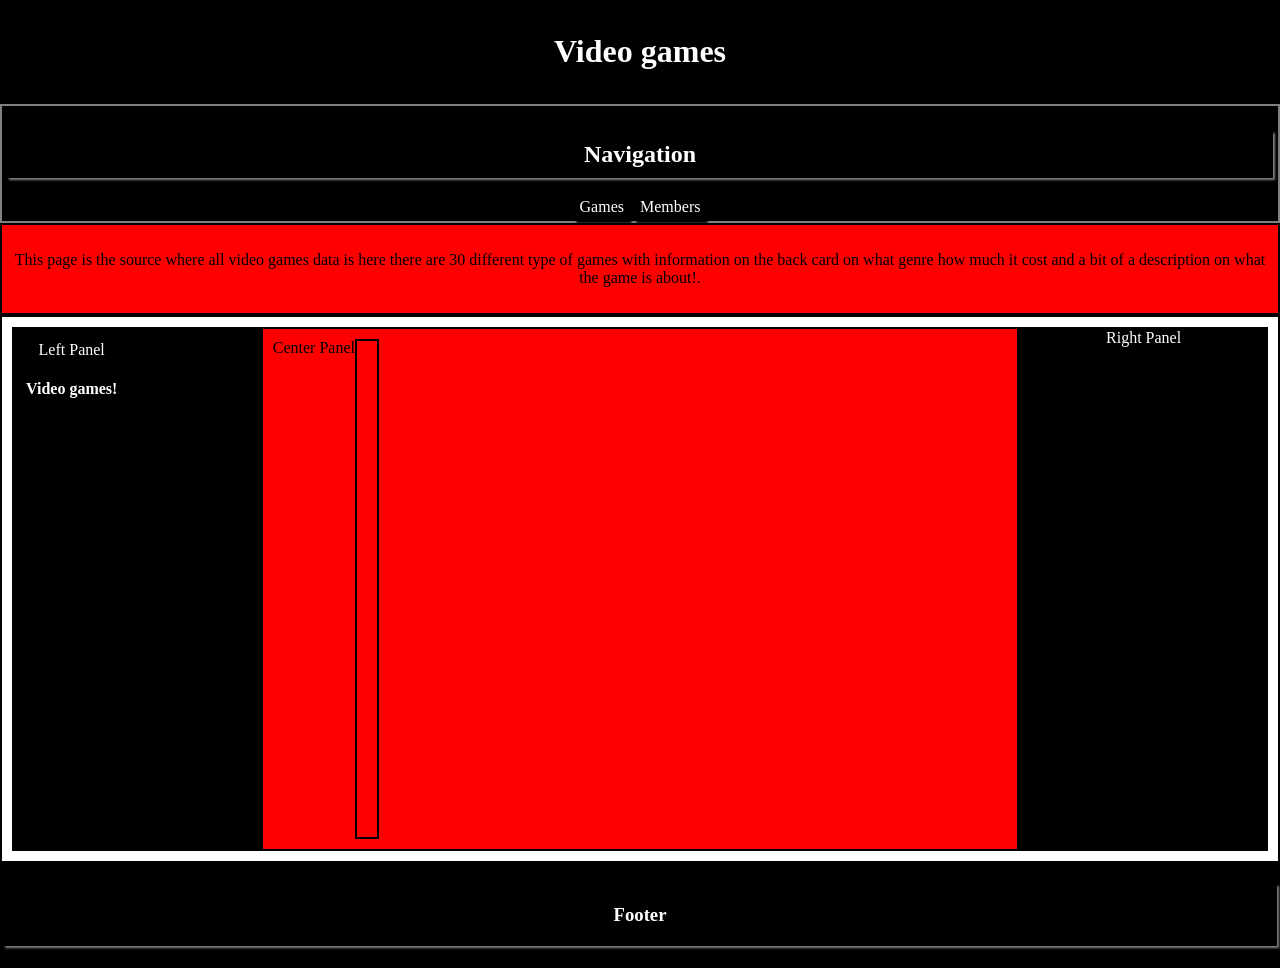
==== thatstheone/index.html @ 4dd9212f "12" ====
<!DOCTYPE html>
<html>
  <head>
    <meta charset="utf-8">
    <meta name="viewport" content="width=device-width">
    <title>replit</title>
    <link href="style.css" rel="stylesheet" type="text/css" />
    <link href="components.css" rel="stylesheet" type="text/css" />
    <script src="components.js"></script>
    <script src="script.js"></script>
  </head>
  <body id="body" onload="init()">
    <div id="banner" class="container center">
      <div id="header" style="text-align:center">
          <h1> Video games  </h1>
      </div>
    </div>

    <nav id='nav2'>
    <h2>Navigation</h2>
    <a href="index.html" class="button">Games</a>   
    <a href="index2.html" class="button">Members</a>  
      </nav>

        <div class="container subbanner">
      <div>
        <p>This page is the source where all video games data is here there are 30 different type of games with information on the back card on what genre how much it cost and a bit of a description on what the game is about!.</p>
       </div>
    </div>

    <!-- A container for flip cards -->
     


     
      <div class="container">
        
        <div class='panel'>
          <div class="container filter">
            <div>
          
                   Left Panel
              <h4> Video games!
              </h4>
              
            </div>
          </div>
        </div>
        
        <div id='centerpanel' class='container'>
        Center Panel

           

    <div id="flipcard_output" class="container"></div>
        </div>
        
        <div class='panel'>
          Right Panel
        </div>
        
      </div>

      <div id='foot'>
        <h3> Footer </h3>
      </div>

    </div>


  </body>
</html>
---- thatstheone/style.css ----
html,body{
  height:100%;
  margin:0 auto;
  font-family:'Times New Roman', Times, serif;
}
.container{
  display:flex;
  padding:10px;
  text-align:center;
}


#nav2{
  padding: 5px;
  text-align: center;
  border: solid 2px gray ;
  background-color:black;
}


nav a{
  color:blak;
  padding:10px;
  flex:1;
  text-decoration:none;
  text-align:center;
}
nav a:hover{
  color:white;
}
.subbanner{
  background-color:red;
}
#banner{
  background-color:black;
  color:white;
}

 
.card{
  flex:3;
  padding: 10px;
}
h2{
  background-color:black;
  color:white;
  padding:10px;
  box-shadow:2px 2px 2px gray;
}
.center{
  justify-content:center;
  align-items:center;
}
.flip-card{
display:flex;
flex:3;
}

img{
  max-height:300px;
  width:300px;
  align-items:center;
}
.button:hover{
  color:blueviolet;
}
.button{
  text-decoration:none;
  background-color:rgb(0, 0, 0);
  color:white;
  border-radius:2px;
  padding:6px;
  box-shadow:2px 2px 2px black;
}

.container{
  display:flex;
  flex-wrap: wrap;
  text-align: center;
  border: solid 2px black;
}

.panel{
  flex:1;
  text-align: center;
  border: solid 2px black;
  min-height:500px;
  background-color:black;
  color:white;
}
#centerpanel, #centerpanel2, #centerpanel3, #centerpanel4{
  flex:3;
  text-align: center;
  border: solid 2px black;
  min-height:500px;
  background-color:red;
}
#foot{
background-color:black;
color:white;
border: solid 3px black;
}

h3{
  background-color:black;
  text-align:center;
  color:white;
  padding:20px;
  box-shadow:2px 2px 2px gray;
}
---- thatstheone/components.css ----
/* The Modal (background) */
.modal {
  display: none; /* Hidden by default */
  position: fixed; /* Stay in place */
  z-index: 1; /* Sit on top */
  padding-top: 100px; /* Location of the box */
  left: 0;
  top: 0;
  width: 100%; /* Full width */
  height: 100%; /* Full height */
  overflow: auto; /* Enable scroll if needed */
  background-color: rgb(0,0,0); /* Fallback color */
  background-color: rgba(0,0,0,0.4); /* Black w/ opacity */
}

/* Modal Content */
.modal-content {
  position: relative;
  /*background-color: #fefefe;*/
  margin: auto;
  padding: 0;
  border: 1px solid #888;
  width: 80%;
  box-shadow: 0 4px 8px 0 rgba(0,0,0,0.2),0 6px 20px 0 rgba(0,0,0,0.19);
  -webkit-animation-name: animatetop;
  -webkit-animation-duration: 0.4s;
  animation-name: animatetop;
  animation-duration: 0.4s
}

/* Add Animation */
@-webkit-keyframes animatetop {
  from {top:-300px; opacity:0} 
  to {top:0; opacity:1}
}

@keyframes animatetop {
  from {top:-300px; opacity:0}
  to {top:0; opacity:1}
}

/* The Close Button */
.close {
  background-color:red;
  border-radius:5px;
  box-shadow:1px 1px 1px black;
  text-shadow:1px 1px black;
  color: white;
  float: right;
  font-size: 28px;
  font-weight: bold;
  padding:0px 4px;
}

.close:hover,
.close:focus {
  color: #000;
  text-decoration: none;
  cursor: pointer;
}

.modal-header {
  padding: 10px 10px;
  background-color:rgba(100,100,100,0.75);
  color: white;
  height:30px;
}

.modal-body {
  padding: 2px 16px;
  background-color:white;
}

.modal-footer {
  padding: 2px 16px;
  background-color: #5cb85c;
  color: white;
}

.flip-card {
  background: white;
  border-radius: 16px;
  box-shadow: 0 5px 18px rgba(0, 0, 0, 0.6);
  text-align: center;
  cursor: pointer;
  transition: 0.5s;
  -webkit-transition: 0.5s;
  transition: transform 0.6s;
  -webkit-transition: transform 0.6s;
  transform-style: preserve-3d;
  -webkit-transform-style: preserve-3d;
  margin:10px;
  padding:10px;
}

.flip-front, .flip-back {
  -webkit-backface-visibility: hidden;
  backface-visibility: hidden;
}

.flip-front {
  height: 100%;
  transform: rotateX(0deg);
  -webkit-transform: rotateX(0deg);
}
.flip-back {
  transform: rotateY(180deg);
  -webkit-transform: rotateY(180deg);
  position: absolute;
  text-align: center;
  right: 0;
  left: 0;
  top: 0;
}
.flip-card.flip {
  transform: rotateY(180deg);
  -webkit-transform: rotateY(180deg);
}



/* Style the button that is used to open and close the collapsible content */
.collapsible {
  background-color: #eee;
  color: #444;
  cursor: pointer;
  padding: 18px;
  width: 100%;
  border: none;
  text-align: left;
  outline: none;
  font-size: 15px;
}

/* Add a background color to the button if it is clicked on (add the .active class with JS), and when you move the mouse over it (hover) */
.active, .collapsible:hover {
  background-color: #ccc;
}

/* Style the collapsible content. Note: hidden by default */
.content {
  padding: 0 18px;
  display: none;
  overflow: hidden;
  background-color: #f1f1f1;
}
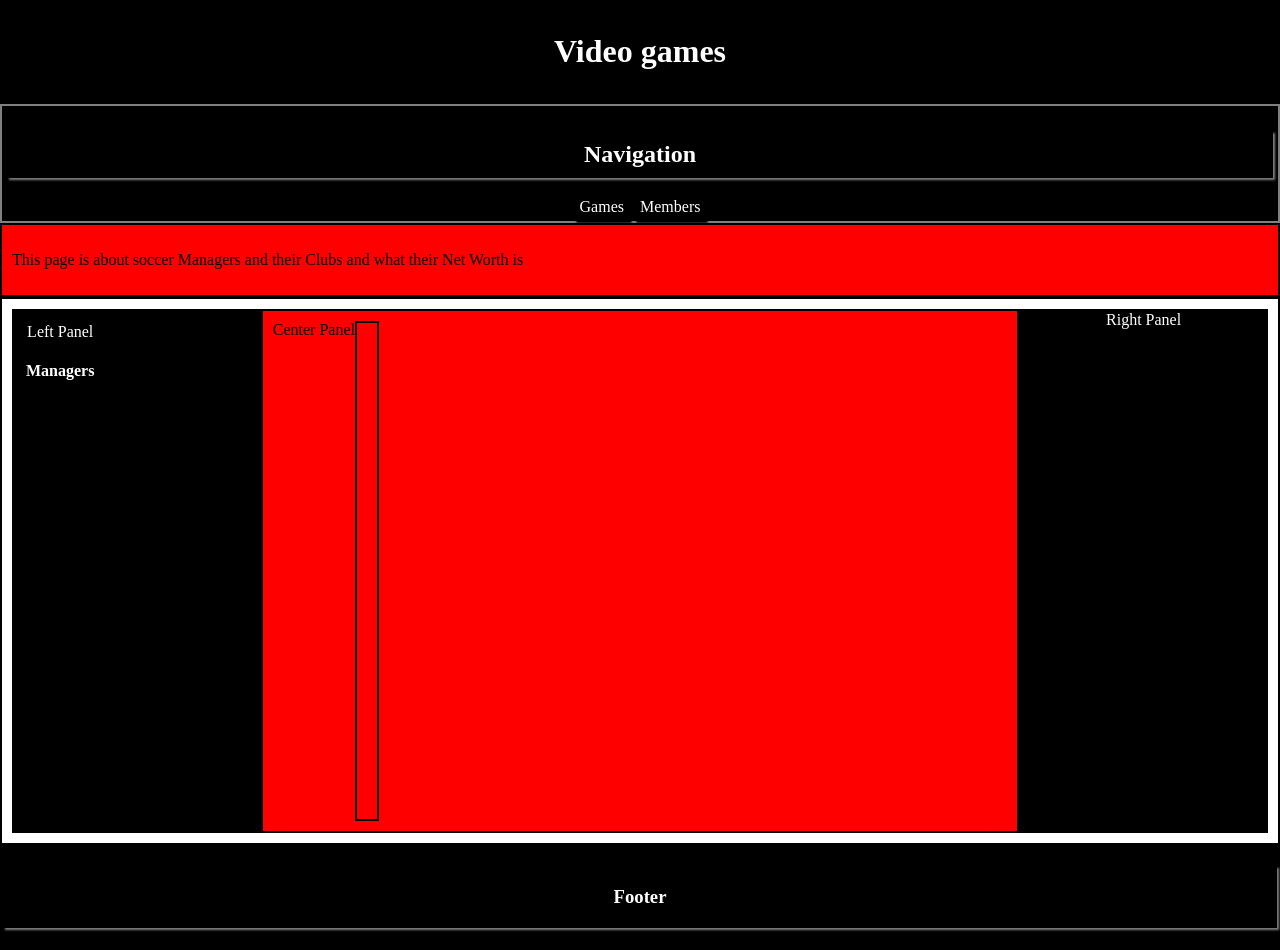
==== commit 0d98cac3: "q" ====
--- a/thatstheone/index.html
+++ b/thatstheone/index.html
@@ -24,7 +24,7 @@
 
         <div class="container subbanner">
       <div>
-        <p>This page is the source where all video games data is here there are 30 different type of games with information on the back card on what genre how much it cost and a bit of a description on what the game is about!.</p>
+        <p>This page is about soccer Managers and their Clubs and what their Net Worth is </p>
        </div>
     </div>
 
@@ -40,7 +40,7 @@
             <div>
           
                    Left Panel
-              <h4> Video games!
+              <h4> Managers
               </h4>
               
             </div>
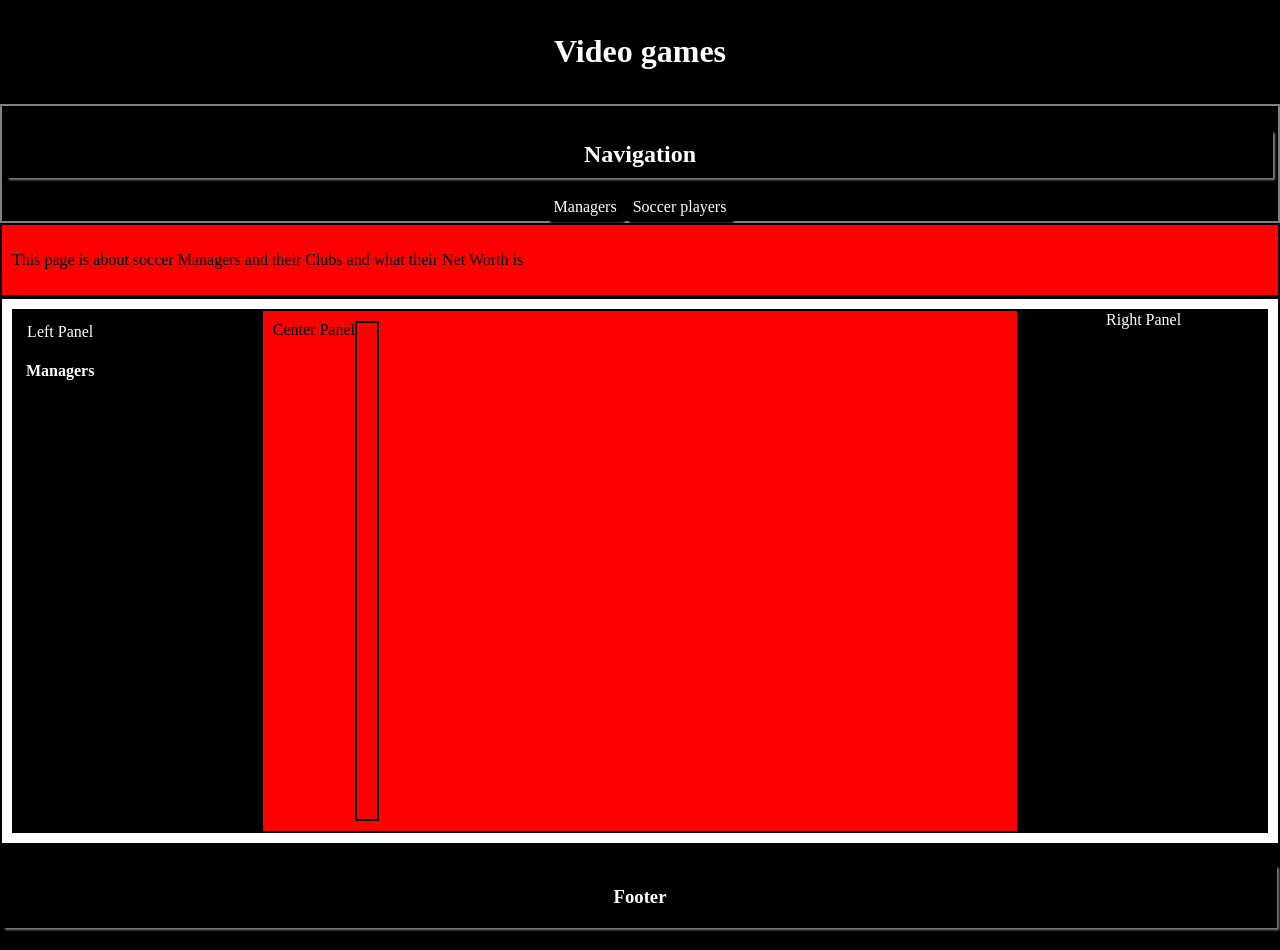
==== commit 1c6058a7: "." ====
--- a/thatstheone/index.html
+++ b/thatstheone/index.html
@@ -18,8 +18,8 @@
 
     <nav id='nav2'>
     <h2>Navigation</h2>
-    <a href="index.html" class="button">Games</a>   
-    <a href="index2.html" class="button">Members</a>  
+    <a href="index.html" class="button">Managers</a>   
+    <a href="index2.html" class="button">Soccer players </a>  
       </nav>
 
         <div class="container subbanner">
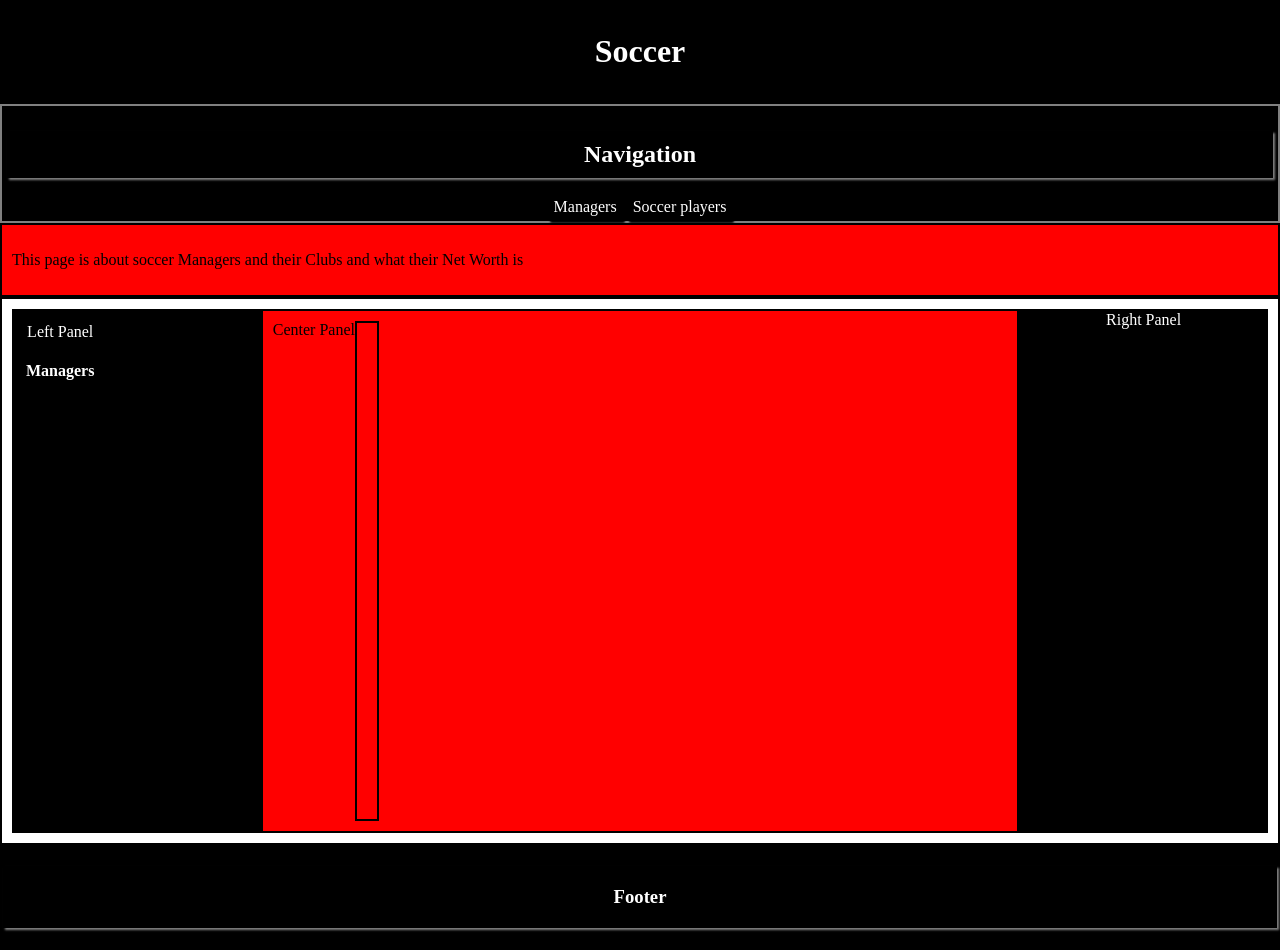
==== commit c0049597: "." ====
--- a/thatstheone/index.html
+++ b/thatstheone/index.html
@@ -12,7 +12,7 @@
   <body id="body" onload="init()">
     <div id="banner" class="container center">
       <div id="header" style="text-align:center">
-          <h1> Video games  </h1>
+          <h1> Soccer  </h1>
       </div>
     </div>
 
